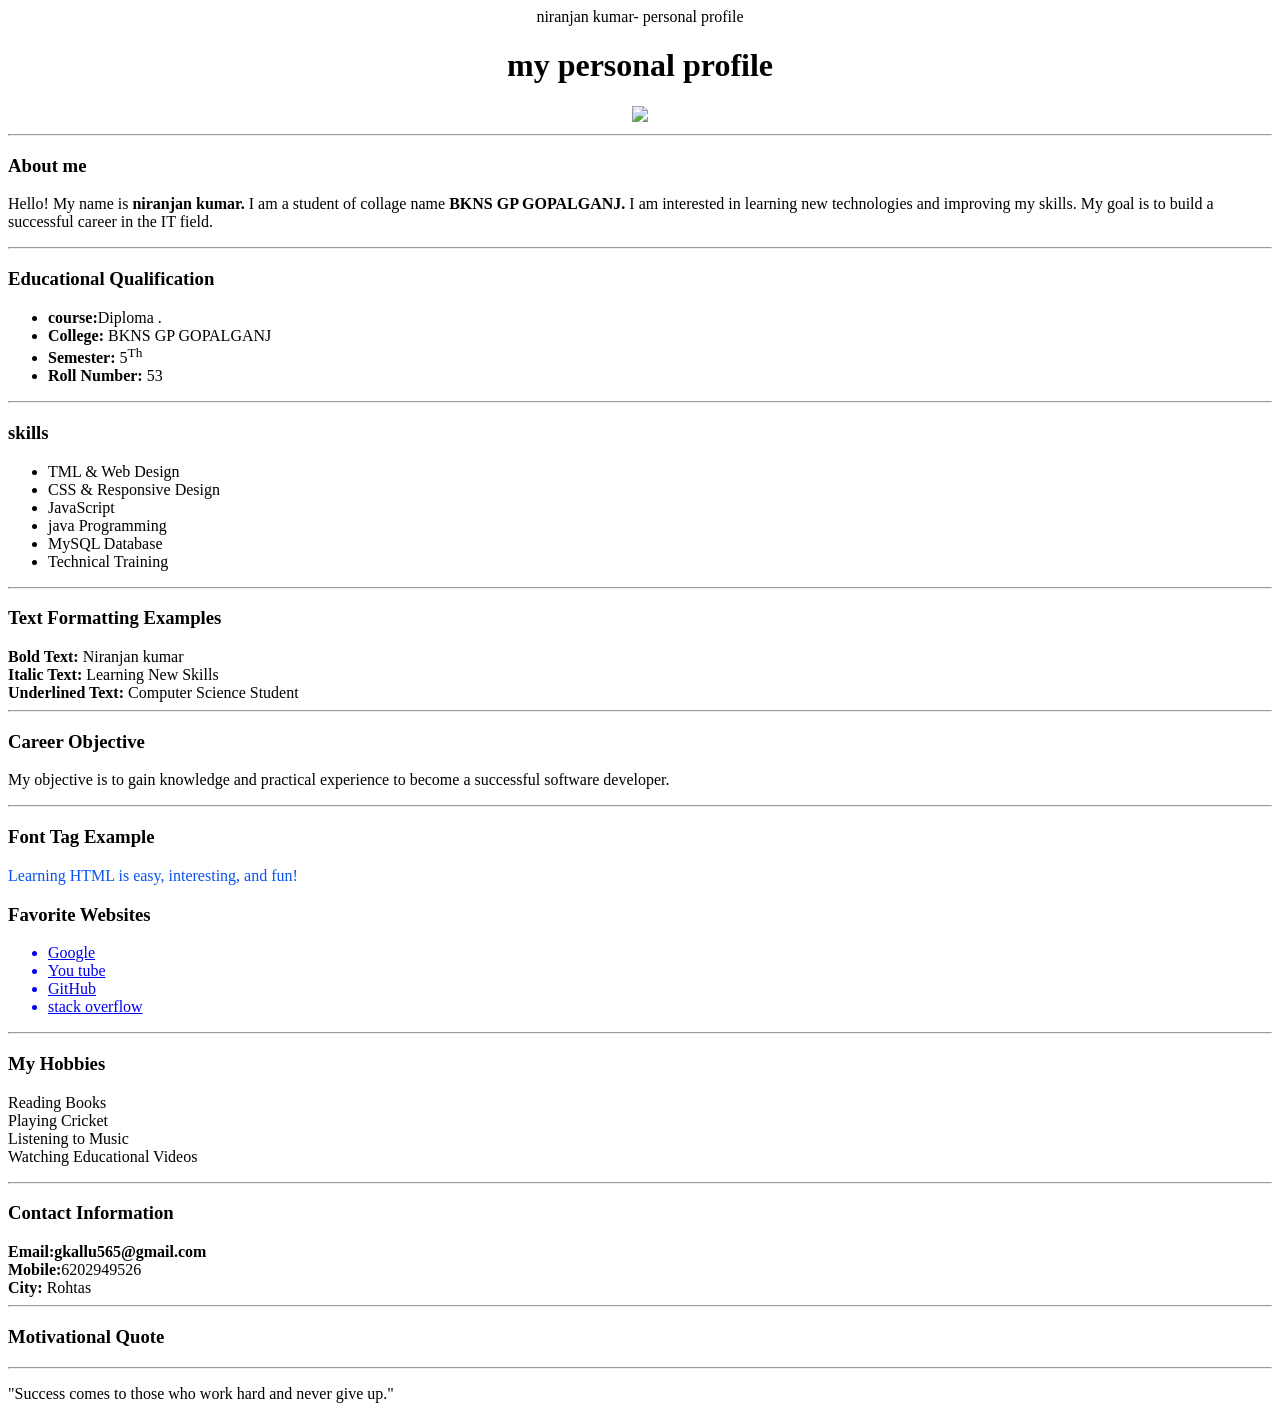
==== index.html @ 0800a45f "Add files via upload" ====
<!DOCTYPE html>
<html lang="en">

<head>
    <meta charset="UTF-8">
    <meta name="viewport" content="width=device-width, initial-scale=1.0">
    <title>my profile</title>
</head>

<body>
    <center> niranjan kumar- personal profile
        <h1> my personal profile</h1>
        <img src="kallu.jpeg" height="90px">
    </center>
    <hr>
    <h3>About me</h3>
    <p>
        Hello! My name is<b> niranjan kumar.</b> I am a student of collage name<B> BKNS GP GOPALGANJ.</B> I am
        interested in learning new technologies and improving my skills. My goal is to build a successful career in the
        IT field.</p>
    <hr>
    <h3>Educational Qualification</h3>
    <p>
    <ul>
        <li> <b>course:</b>Diploma .<br></li>
        <li> <b>College:</b> BKNS GP GOPALGANJ<br></li>
        <li> <b>Semester:</b> 5<SUP>Th</SUP><br></li>
        <li> <b>Roll Number:</b> 53</li>
    </ul>
    </p>
    <hr>
    <h3>skills</h3>
    <p>
    <ul>
        <li>TML & Web Design<br></li>
        <li> CSS & Responsive Design<br></li>
        <li>JavaScript<br></li>
        <li> java Programming<br></li>
        <li> MySQL Database<br></li>
        <li>Technical Training</b></li>
    </ul>
    </p>
    <hr>
    <h3> Text Formatting Examples</h3>

    <b>Bold Text: </b>Niranjan kumar<br>
    <b>Italic Text: </b>Learning New Skills<br>
    <b>Underlined Text: </b>Computer Science Student<br>
    <hr>
    <h3>Career Objective</h3>
    <p>My objective is to gain knowledge and practical experience to become a successful software developer.</p>
    <hr>
    <h3>Font Tag Example</h3>
<p style="color:#0852ef;">Learning HTML is easy, interesting, and fun!</p>
    <h3>Favorite Websites</h3>
    <ul>
        <a href="https://www.google.com/"><li>Google</li></a>
       <a href="https://www.youtube.com/" ><li> You tube</li></a>
       <a href="https://github.com/"> <li>GitHub</li></a>
        <a href="https://stackoverflow.com/questions"><li>stack overflow</li></a>
    </ul>
    <hr>
    <h3>My Hobbies</h3>

    Reading Books<br>
    Playing Cricket<br>
    Listening to Music<br>
    Watching Educational Videos</p>
    <hr>
    <h3>Contact Information</h3>
    <b>
        Email:gkallu565@gmail.com </b><br>
    <b>Mobile:</b>6202949526<br>
    <b>City: </b>Rohtas<br><hr>
    <h3>Motivational Quote</h3>
    <hr>
    <p>"Success comes to those who work hard and never give up."</p>
</body>

</html>
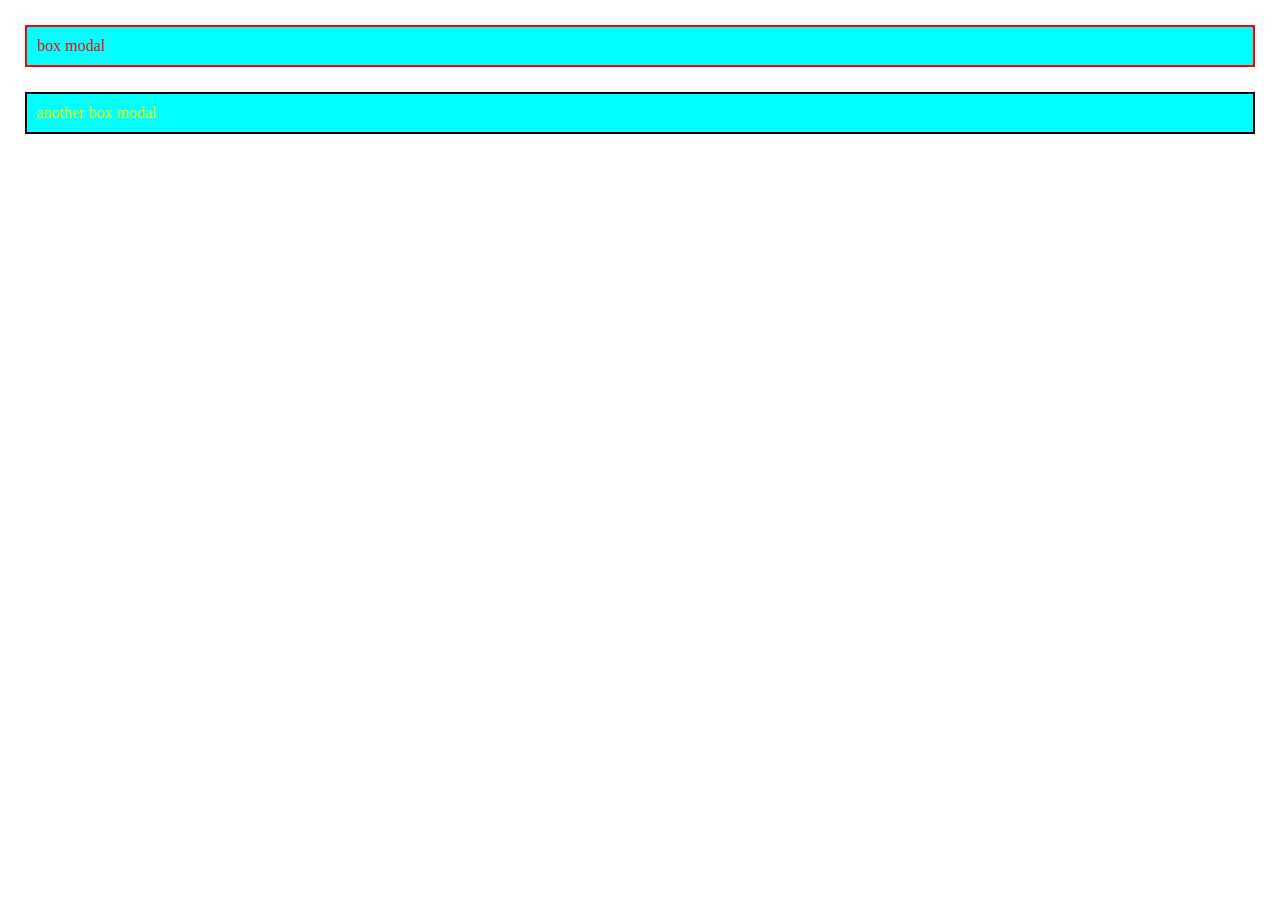
==== commit adbcc71a: "Add files via upload" ====
--- a/index.html
+++ b/index.html
@@ -1,80 +1,38 @@
 <!DOCTYPE html>
 <html lang="en">
-
 <head>
     <meta charset="UTF-8">
-    <meta name="viewport" content="width=device-width, initial-scale=1.0">
-    <title>my profile</title>
+    <meta name="viewport" content="width, initial-scale=1.0">
+    <title>box modal</title>
+    <style>
+        *{
+            margin: 0;
+            padding: 0;
+        }
+        .box{
+            background-color: aqua;
+        }
+        .box1{
+            color: red;
+            padding: 10px;
+            margin: 25px;
+            border: 2px solid red;
+            height: 200;
+            box-sizing: border-box;
+        }
+        .box2{
+            color: yellow;
+            padding: 10px;
+            margin: 25px;
+            border: 2px solid black;
+            height: 200;
+            box-sizing: border-box;
+        }
+    </style>
 </head>
+<body>
+    <div class="box box1">box modal</div>
+    <div class="box box2">another box modal</div>
 
-<body>
-    <center> niranjan kumar- personal profile
-        <h1> my personal profile</h1>
-        <img src="kallu.jpeg" height="90px">
-    </center>
-    <hr>
-    <h3>About me</h3>
-    <p>
-        Hello! My name is<b> niranjan kumar.</b> I am a student of collage name<B> BKNS GP GOPALGANJ.</B> I am
-        interested in learning new technologies and improving my skills. My goal is to build a successful career in the
-        IT field.</p>
-    <hr>
-    <h3>Educational Qualification</h3>
-    <p>
-    <ul>
-        <li> <b>course:</b>Diploma .<br></li>
-        <li> <b>College:</b> BKNS GP GOPALGANJ<br></li>
-        <li> <b>Semester:</b> 5<SUP>Th</SUP><br></li>
-        <li> <b>Roll Number:</b> 53</li>
-    </ul>
-    </p>
-    <hr>
-    <h3>skills</h3>
-    <p>
-    <ul>
-        <li>TML & Web Design<br></li>
-        <li> CSS & Responsive Design<br></li>
-        <li>JavaScript<br></li>
-        <li> java Programming<br></li>
-        <li> MySQL Database<br></li>
-        <li>Technical Training</b></li>
-    </ul>
-    </p>
-    <hr>
-    <h3> Text Formatting Examples</h3>
-
-    <b>Bold Text: </b>Niranjan kumar<br>
-    <b>Italic Text: </b>Learning New Skills<br>
-    <b>Underlined Text: </b>Computer Science Student<br>
-    <hr>
-    <h3>Career Objective</h3>
-    <p>My objective is to gain knowledge and practical experience to become a successful software developer.</p>
-    <hr>
-    <h3>Font Tag Example</h3>
-<p style="color:#0852ef;">Learning HTML is easy, interesting, and fun!</p>
-    <h3>Favorite Websites</h3>
-    <ul>
-        <a href="https://www.google.com/"><li>Google</li></a>
-       <a href="https://www.youtube.com/" ><li> You tube</li></a>
-       <a href="https://github.com/"> <li>GitHub</li></a>
-        <a href="https://stackoverflow.com/questions"><li>stack overflow</li></a>
-    </ul>
-    <hr>
-    <h3>My Hobbies</h3>
-
-    Reading Books<br>
-    Playing Cricket<br>
-    Listening to Music<br>
-    Watching Educational Videos</p>
-    <hr>
-    <h3>Contact Information</h3>
-    <b>
-        Email:gkallu565@gmail.com </b><br>
-    <b>Mobile:</b>6202949526<br>
-    <b>City: </b>Rohtas<br><hr>
-    <h3>Motivational Quote</h3>
-    <hr>
-    <p>"Success comes to those who work hard and never give up."</p>
 </body>
-
 </html>
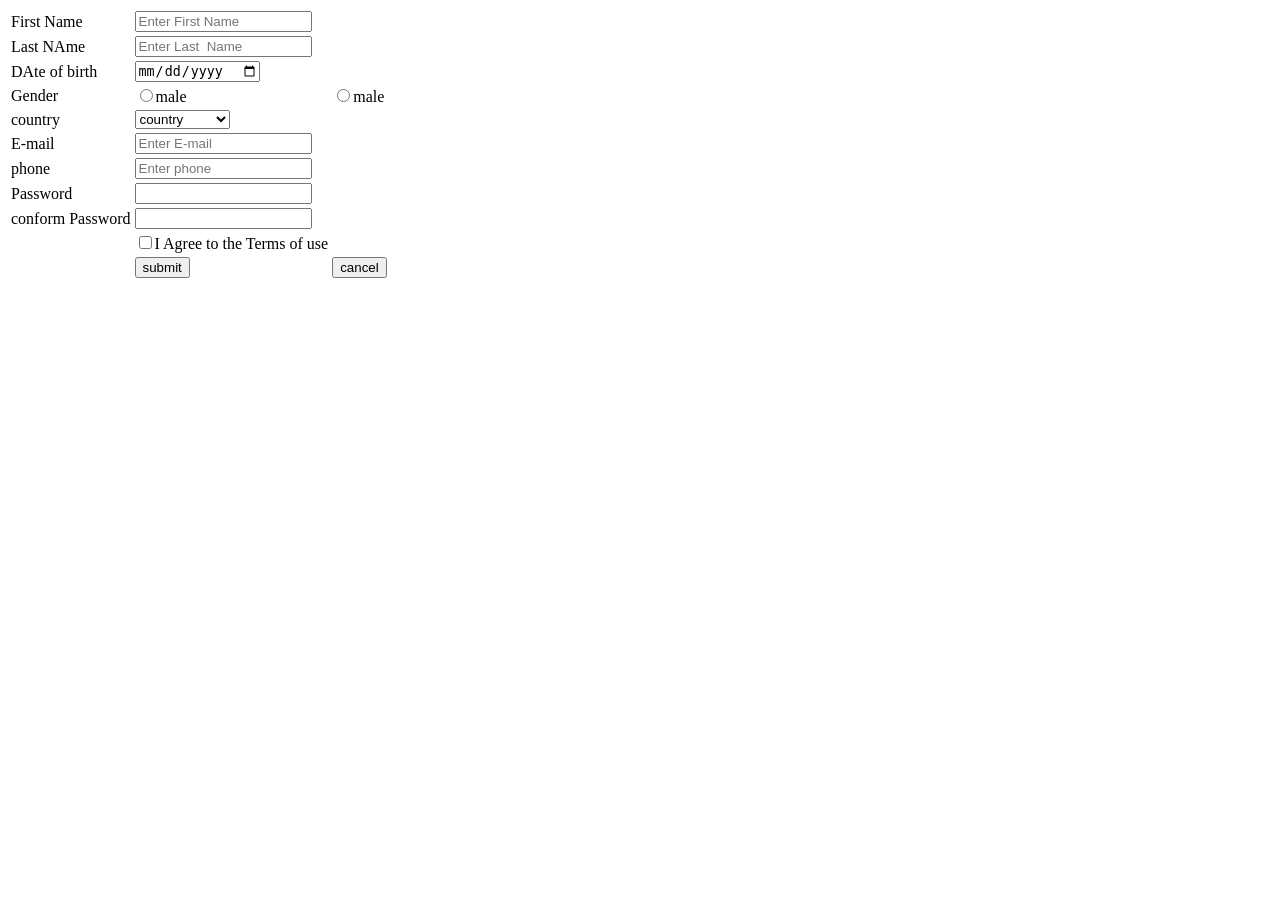
==== commit cda8e2e2: "Add files via upload" ====
--- a/index.html
+++ b/index.html
@@ -1,38 +1,72 @@
 <!DOCTYPE html>
 <html lang="en">
+
 <head>
     <meta charset="UTF-8">
-    <meta name="viewport" content="width, initial-scale=1.0">
-    <title>box modal</title>
-    <style>
-        *{
-            margin: 0;
-            padding: 0;
-        }
-        .box{
-            background-color: aqua;
-        }
-        .box1{
-            color: red;
-            padding: 10px;
-            margin: 25px;
-            border: 2px solid red;
-            height: 200;
-            box-sizing: border-box;
-        }
-        .box2{
-            color: yellow;
-            padding: 10px;
-            margin: 25px;
-            border: 2px solid black;
-            height: 200;
-            box-sizing: border-box;
-        }
-    </style>
+    <meta name="viewport" content="width=device-width, initial-scale=1.0">
+    <title>form </title>
 </head>
+
 <body>
-    <div class="box box1">box modal</div>
-    <div class="box box2">another box modal</div>
+    <form>
+        <table>
+            <tr>
+                <td> <label>First Name</label></td>
+                <td> <input type="text" name="textbox" value="" placeholder="Enter First Name"></td>
+            </tr>
+            <tr>
+                <td> <label>Last NAme</label></td>
+                <td> <input type="text" name="textbox1" value="" placeholder="Enter Last  Name"></td>
+            </tr>
+            <tr>
+                <td> <label>DAte of birth</label></td>
+                <td> <input type="date" name="date of birth" value=""></td>
+            </tr>
+            <tr>
+                <td> <label>Gender</label></td>
+                <td> <input type="radio" name="Gender" value="male">male</td>
+                <td> <input type="radio" name="Gender" value="Female">male</td>
+            </tr>
+            <tr>
+                <td> <label> country</label></td>
+                <td>
+                    <select>
+                        <option>country</option>
+                        <option>India</option>
+                        <option>nepal</option>
+                        <option>south-koriya</option>
+                        <option>other</option>
+                    </select>
+                </td>
+            </tr>
+            <tr>
+                <td> <label>E-mail</label></td>
+                <td> <input type="email" name="email" value="" placeholder="Enter E-mail"></td>
+            </tr>
+            <tr>
+                <td> <label>phone</label></td>
+                <td> <input type="number" name="phone" value="" placeholder="Enter phone"></td>
+            </tr>
+            <tr>
+                <td> <label>Password</label></td>
+                <td> <input type="password" name="password" value=""></td>
+            </tr>
+            <tr>
+                <td> <label> conform Password</label></td>
+                <td> <input type="password" name=" conform-password" value=""></td>
+            </tr>
+            <tr>
+                <td> <label> </label></td>
+                <td> <input type="checkbox" name="checkbox">I Agree to the Terms of use</td>
+            </tr>
+             <tr>
+                <td> <label> </label></td>
+                <td> <input type="button" name="button" value="submit"></td>
+                   <td> <input type="button" name="button1" value="cancel"></td>
+            </tr>
+            
+        </table>
+    </form>
+</body>
 
-</body>
 </html>
